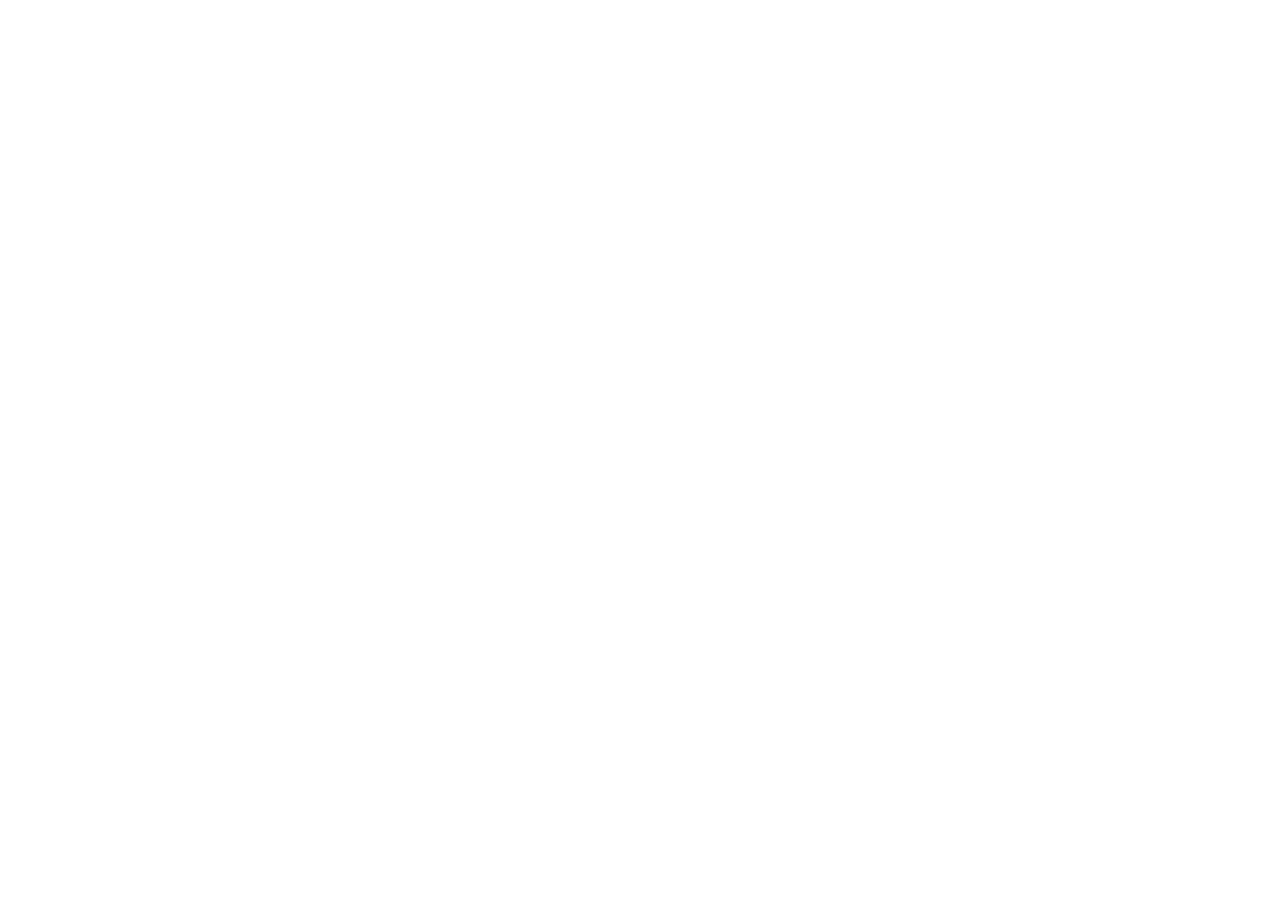
==== privacy-policy.html @ b7a123be "meet the trainers done" ====
<!DOCTYPE html>
<html lang="en">
<head>
    <meta charset="UTF-8">
    <title>Run Buddy</title>
    <meta http-equiv="X-UA-Compatible" content="IE=edge">
    <meta name="viewport" content="width=device-width, initial-scale=1.0">
    <title>Document</title>
</head>
<body>
    
</body>
</html>
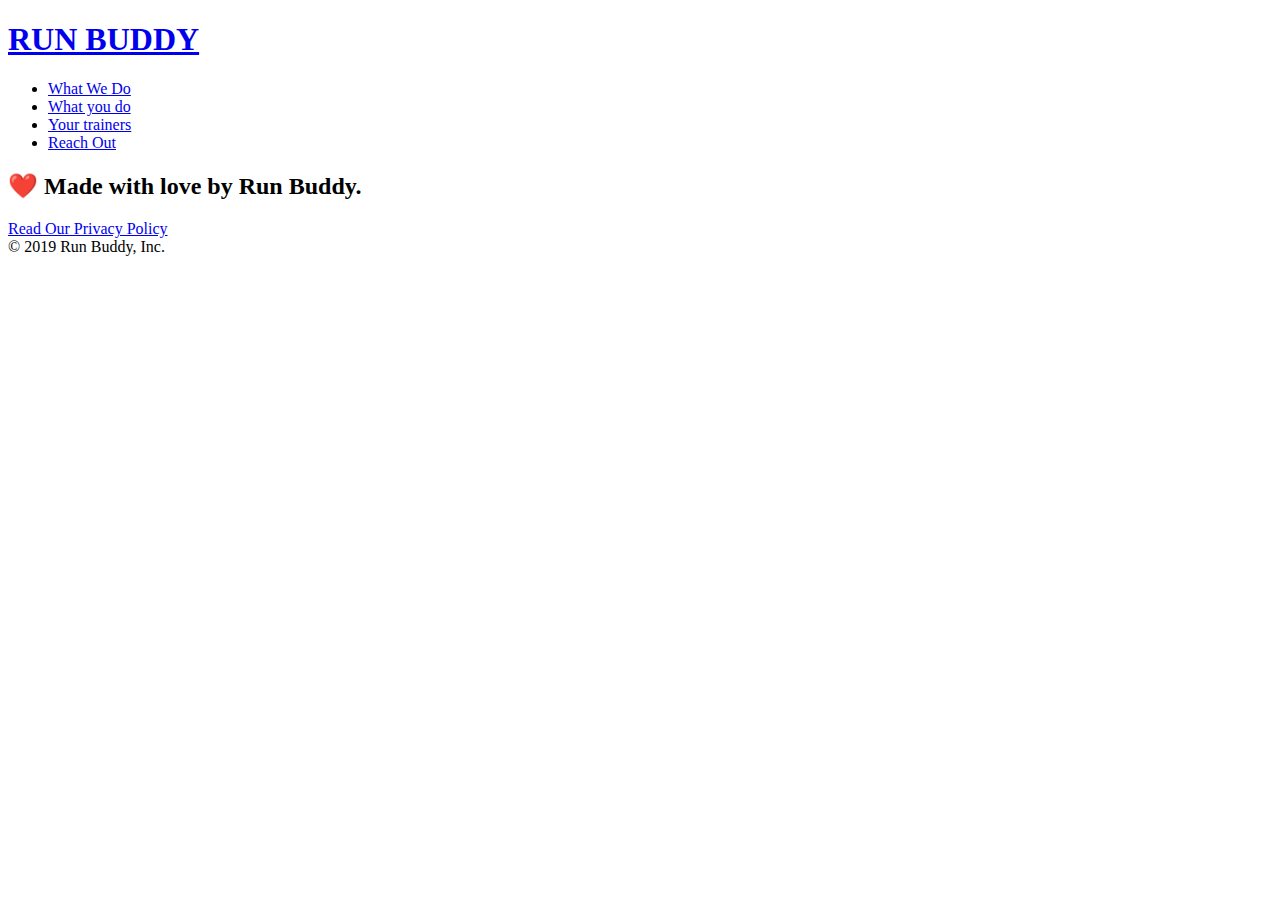
==== commit adb0385d: "privacy-policy skeleton" ====
--- a/privacy-policy.html
+++ b/privacy-policy.html
@@ -2,12 +2,48 @@
 <html lang="en">
 <head>
     <meta charset="UTF-8">
-    <title>Run Buddy</title>
+    <title>Privacy Policy - Run Buddy</title>
     <meta http-equiv="X-UA-Compatible" content="IE=edge">
     <meta name="viewport" content="width=device-width, initial-scale=1.0">
     <title>Document</title>
 </head>
+
+<header>
+    <h1>
+        <a href="./index.html">RUN BUDDY</a>
+    </h1>
+<nav>
+    <!--Unordered list element-->
+    <ul>
+        <!--List item element-->
+        <li>
+            <!--Anchor element-->
+            <a href="./index.html#what-we-do">What We Do</a>
+        </li>
+        <li>
+            <a href="./index.html#what-you-do">What you do</a>
+        </li>
+        <li>
+            <a href="./index.html#your-trainers">Your trainers</a>
+        </li>
+        <li>
+            <a href="./index.html#reach-out">Reach Out</a>
+        </li>
+    </ul>
+</nav>
+</header>
+<section class="hero">
+
+</section>
 <body>
     
 </body>
+
+<footer>
+    <h2>❤️ Made with love by Run Buddy.</h2>
+    <div>
+        <a href="#">Read Our Privacy Policy</a><br />
+        &copy; 2019 Run Buddy, Inc.
+    </div>
+</footer>
 </html>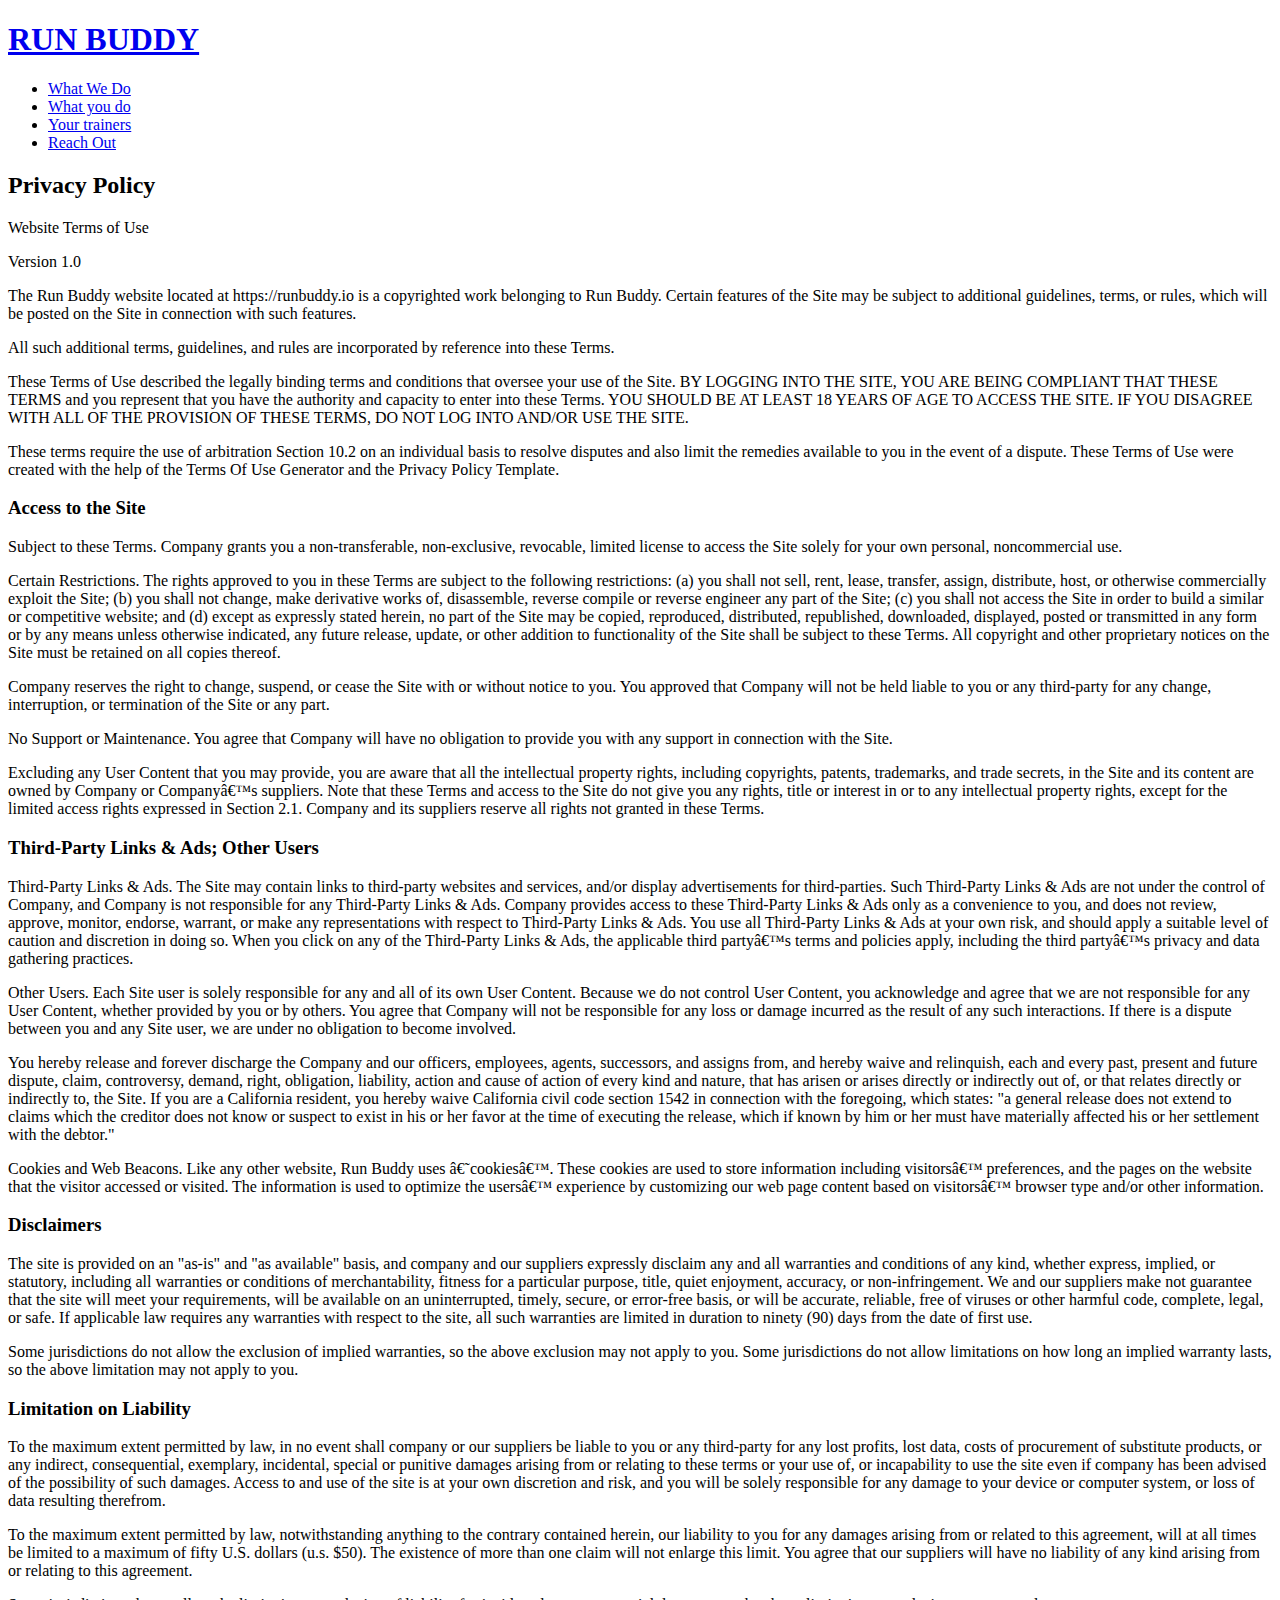
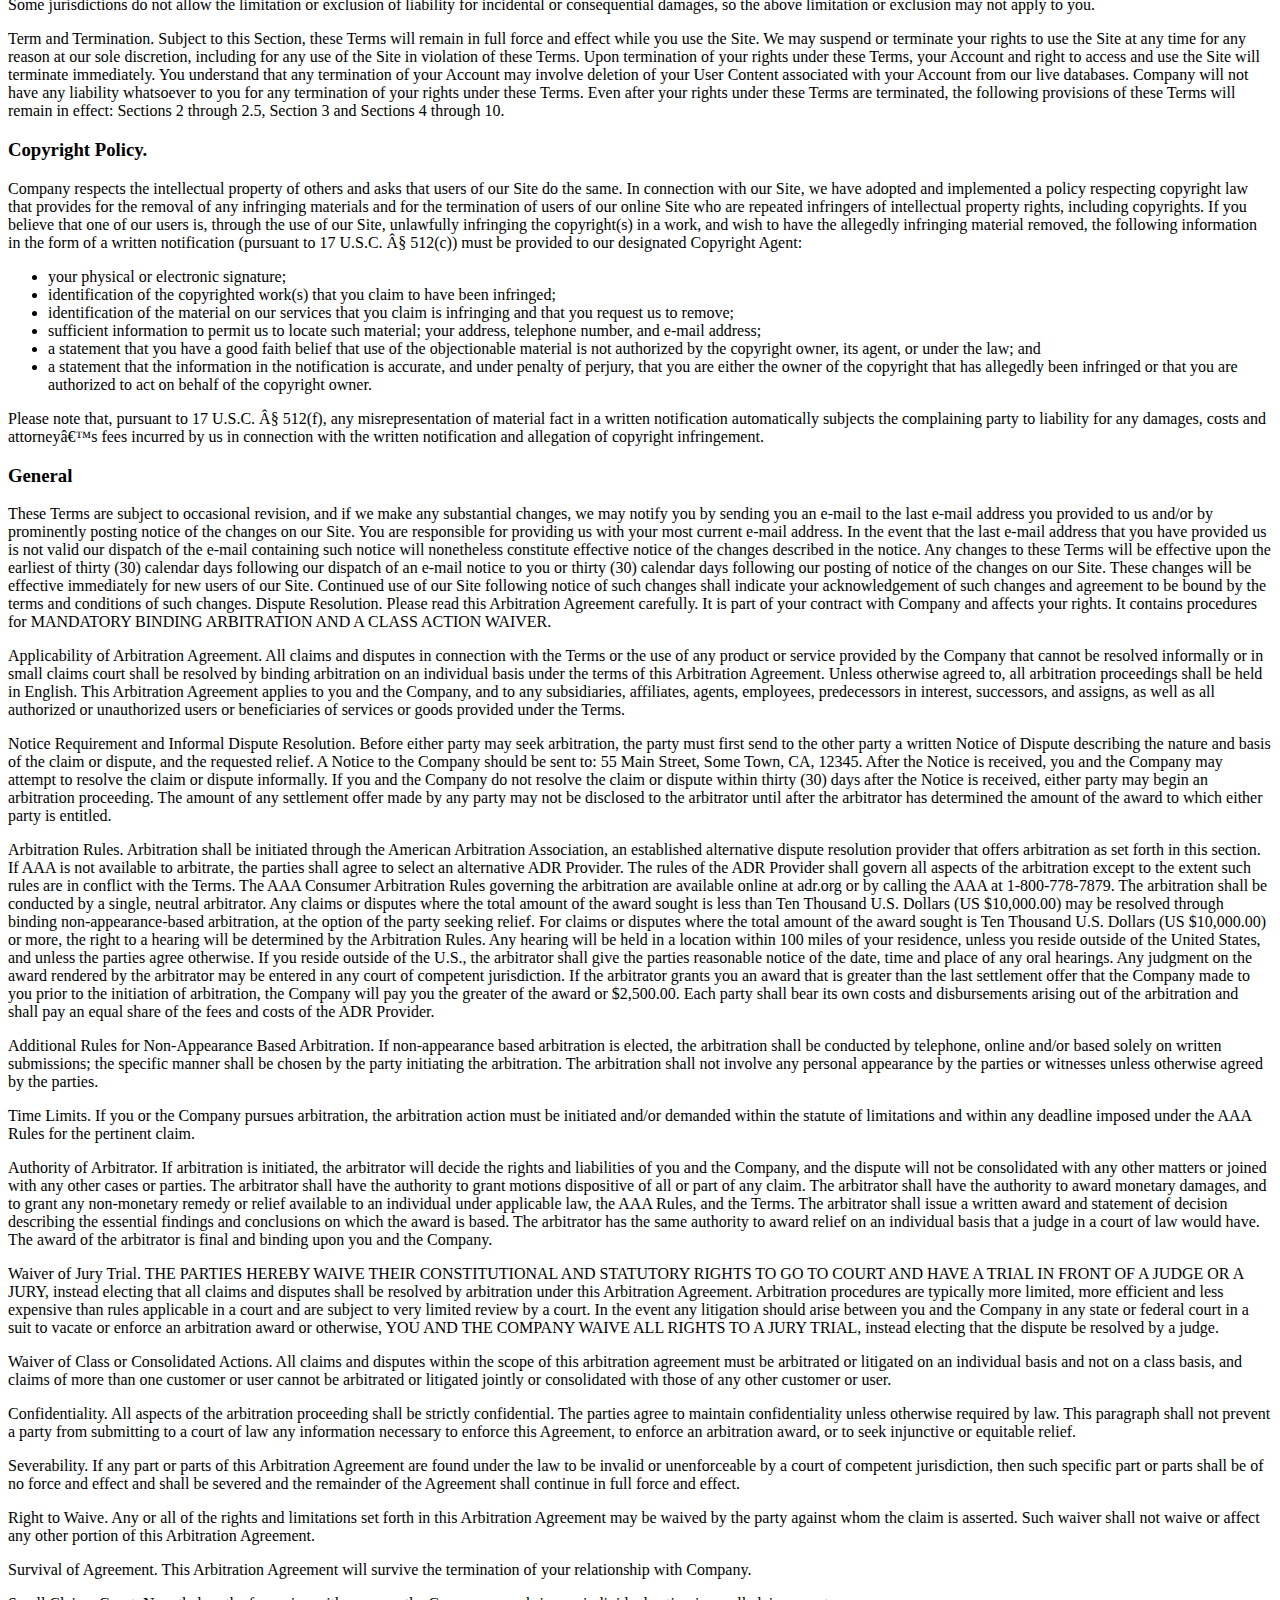
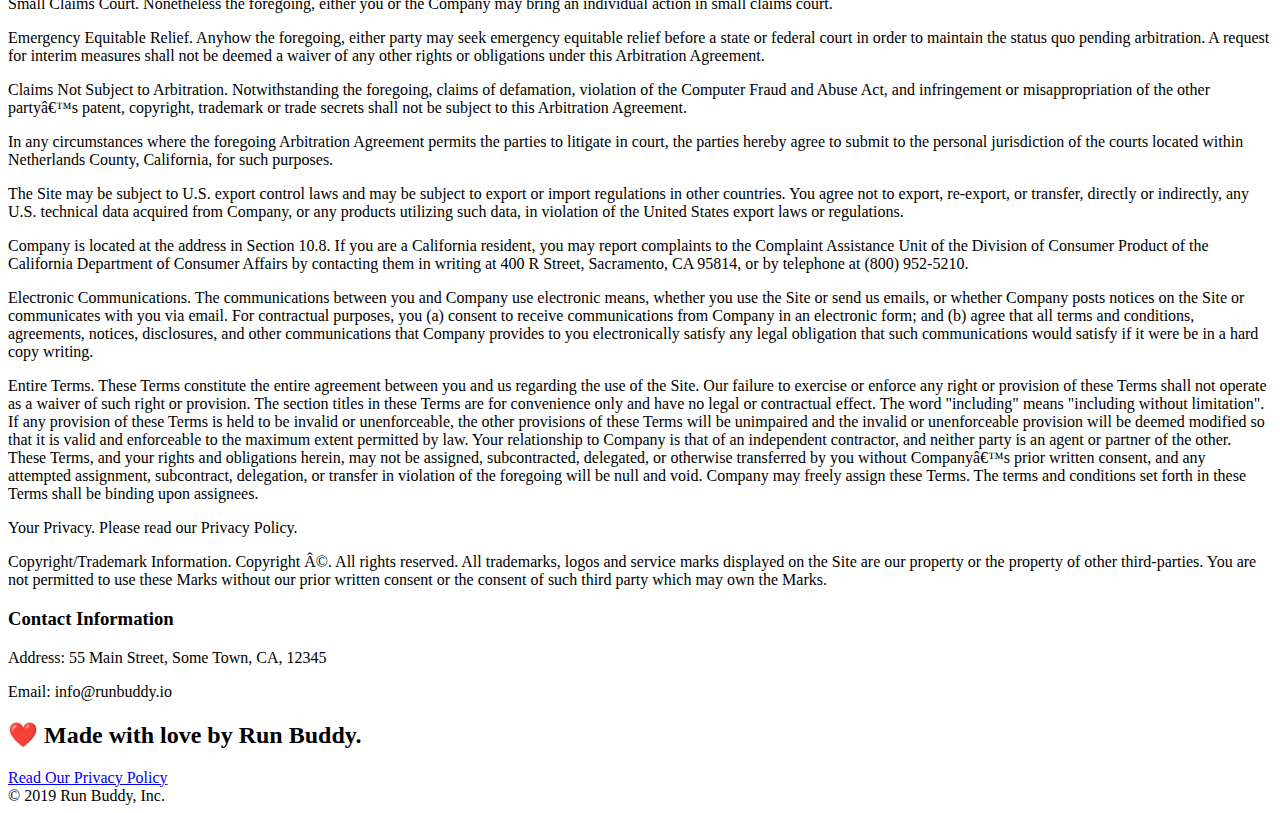
==== commit c783b4fd: "privacy policy" ====
--- a/privacy-policy.html
+++ b/privacy-policy.html
@@ -6,6 +6,8 @@
     <meta http-equiv="X-UA-Compatible" content="IE=edge">
     <meta name="viewport" content="width=device-width, initial-scale=1.0">
     <title>Document</title>
+    <link rel="stylesheet" href="./assets/css/style.css" />
+    <link rel="stylesheet" href="./assets/css/secondary-styles.css" />
 </head>
 
 <header>
@@ -33,8 +35,432 @@
 </nav>
 </header>
 <section class="hero">
-
+    <h2 class="page-title">
+        Privacy Policy
+    </h2>
 </section>
+<article class="secondary-content">
+    
+    <p>
+        Website Terms of Use
+      </p>
+
+      <p>
+        Version 1.0
+      </p>
+
+      <p>
+        The Run Buddy website located at https://runbuddy.io is a copyrighted work belonging to Run Buddy. Certain
+        features of the Site may be subject to additional guidelines, terms, or rules, which will be posted on the Site
+        in connection with such features.
+      </p>
+
+      <p>
+        All such additional terms, guidelines, and rules are incorporated by reference into these Terms.
+      </p>
+
+      <p>
+        These Terms of Use described the legally binding terms and conditions that oversee your use of the Site. BY
+        LOGGING INTO THE SITE, YOU ARE BEING COMPLIANT THAT THESE TERMS and you represent that you have the authority
+        and capacity to enter into these Terms. YOU SHOULD BE AT LEAST 18 YEARS OF AGE TO ACCESS THE SITE. IF YOU
+        DISAGREE WITH ALL OF THE PROVISION OF THESE TERMS, DO NOT LOG INTO AND/OR USE THE SITE.
+      </p>
+
+      <p>
+        These terms require the use of arbitration Section 10.2 on an individual basis to resolve disputes and also
+        limit the remedies available to you in the event of a dispute. These Terms of Use were created with the help of
+        the Terms Of Use Generator and the Privacy Policy Template.
+      </p>
+
+      <h3>
+        Access to the Site
+      </h3>
+
+      <p>
+        Subject to these Terms. Company grants you a non-transferable, non-exclusive, revocable, limited license to
+        access the Site solely for your own personal, noncommercial use.
+      </p>
+
+      <p>
+        Certain Restrictions. The rights approved to you in these Terms are subject to the following restrictions: (a)
+        you shall not sell, rent, lease, transfer, assign, distribute, host, or otherwise commercially exploit the Site;
+        (b) you shall not change, make derivative works of, disassemble, reverse compile or reverse engineer any part of
+        the Site; (c) you shall not access the Site in order to build a similar or competitive website; and (d) except
+        as expressly stated herein, no part of the Site may be copied, reproduced, distributed, republished, downloaded,
+        displayed, posted or transmitted in any form or by any means unless otherwise indicated, any future release,
+        update, or other addition to functionality of the Site shall be subject to these Terms. All copyright and other
+        proprietary notices on the Site must be retained on all copies thereof.
+      </p>
+
+      <p>
+        Company reserves the right to change, suspend, or cease the Site with or without notice to you. You approved
+        that Company will not be held liable to you or any third-party for any change, interruption, or termination of
+        the Site or any part.
+      </p>
+
+      <p>
+        No Support or Maintenance. You agree that Company will have no obligation to provide you with any support in
+        connection with the Site.
+      </p>
+
+      <p>
+        Excluding any User Content that you may provide, you are aware that all the intellectual property rights,
+        including copyrights, patents, trademarks, and trade secrets, in the Site and its content are owned by Company
+        or Companyâ€™s suppliers. Note that these Terms and access to the Site do not give you any rights, title or
+        interest in or to any intellectual property rights, except for the limited access rights expressed in Section
+        2.1. Company and its suppliers reserve all rights not granted in these Terms.
+      </p>
+
+      <h3>
+        Third-Party Links & Ads; Other Users
+      </h3>
+
+      <p>
+        Third-Party Links & Ads. The Site may contain links to third-party websites and services, and/or display
+        advertisements for third-parties. Such Third-Party Links & Ads are not under the control of Company, and Company
+        is not responsible for any Third-Party Links & Ads. Company provides access to these Third-Party Links & Ads
+        only as a convenience to you, and does not review, approve, monitor, endorse, warrant, or make any
+        representations with respect to Third-Party Links & Ads. You use all Third-Party Links & Ads at your own risk,
+        and should apply a suitable level of caution and discretion in doing so. When you click on any of the
+        Third-Party Links & Ads, the applicable third partyâ€™s terms and policies apply, including the third partyâ€™s
+        privacy and data gathering practices.
+      </p>
+
+      <p>
+        Other Users. Each Site user is solely responsible for any and all of its own User Content. Because we do not
+        control User Content, you acknowledge and agree that we are not responsible for any User Content, whether
+        provided by you or by others. You agree that Company will not be responsible for any loss or damage incurred as
+        the result of any such interactions. If there is a dispute between you and any Site user, we are under no
+        obligation to become involved.
+      </p>
+
+      <p>
+        You hereby release and forever discharge the Company and our officers, employees, agents, successors, and
+        assigns from, and hereby waive and relinquish, each and every past, present and future dispute, claim,
+        controversy, demand, right, obligation, liability, action and cause of action of every kind and nature, that has
+        arisen or arises directly or indirectly out of, or that relates directly or indirectly to, the Site. If you are
+        a California resident, you hereby waive California civil code section 1542 in connection with the foregoing,
+        which states: "a general release does not extend to claims which the creditor does not know or suspect to exist
+        in his or her favor at the time of executing the release, which if known by him or her must have materially
+        affected his or her settlement with the debtor."
+      </p>
+
+      <p>
+        Cookies and Web Beacons. Like any other website, Run Buddy uses â€˜cookiesâ€™. These cookies are used to store
+        information including visitorsâ€™ preferences, and the pages on the website that the visitor accessed or visited.
+        The information is used to optimize the usersâ€™ experience by customizing our web page content based on visitorsâ€™
+        browser type and/or other information.
+      </p>
+
+      <h3>
+        Disclaimers
+      </h3>
+
+      <p>
+        The site is provided on an "as-is" and "as available" basis, and company and our suppliers expressly disclaim
+        any and all warranties and conditions of any kind, whether express, implied, or statutory, including all
+        warranties or conditions of merchantability, fitness for a particular purpose, title, quiet enjoyment, accuracy,
+        or non-infringement. We and our suppliers make not guarantee that the site will meet your requirements, will be
+        available on an uninterrupted, timely, secure, or error-free basis, or will be accurate, reliable, free of
+        viruses or other harmful code, complete, legal, or safe. If applicable law requires any warranties with respect
+        to the site, all such warranties are limited in duration to ninety (90) days from the date of first use.
+      </p>
+
+      <p>
+        Some jurisdictions do not allow the exclusion of implied warranties, so the above exclusion may not apply to
+        you. Some jurisdictions do not allow limitations on how long an implied warranty lasts, so the above limitation
+        may not apply to you.
+      </p>
+
+      <h3>
+        Limitation on Liability
+      </h3>
+
+      <p>
+        To the maximum extent permitted by law, in no event shall company or our suppliers be liable to you or any
+        third-party for any lost profits, lost data, costs of procurement of substitute products, or any indirect,
+        consequential, exemplary, incidental, special or punitive damages arising from or relating to these terms or
+        your use of, or incapability to use the site even if company has been advised of the possibility of such
+        damages. Access to and use of the site is at your own discretion and risk, and you will be solely responsible
+        for any damage to your device or computer system, or loss of data resulting therefrom.
+      </p>
+
+      <p>
+        To the maximum extent permitted by law, notwithstanding anything to the contrary contained herein, our liability
+        to you for any damages arising from or related to this agreement, will at all times be limited to a maximum of
+        fifty U.S. dollars (u.s. $50). The existence of more than one claim will not enlarge this limit. You agree that
+        our suppliers will have no liability of any kind arising from or relating to this agreement.
+      </p>
+
+      <p>
+        Some jurisdictions do not allow the limitation or exclusion of liability for incidental or consequential
+        damages, so the above limitation or exclusion may not apply to you.
+      </p>
+
+      <p>
+        Term and Termination. Subject to this Section, these Terms will remain in full force and effect while you use
+        the Site. We may suspend or terminate your rights to use the Site at any time for any reason at our sole
+        discretion, including for any use of the Site in violation of these Terms. Upon termination of your rights under
+        these Terms, your Account and right to access and use the Site will terminate immediately. You understand that
+        any termination of your Account may involve deletion of your User Content associated with your Account from our
+        live databases. Company will not have any liability whatsoever to you for any termination of your rights under
+        these Terms. Even after your rights under these Terms are terminated, the following provisions of these Terms
+        will remain in effect: Sections 2 through 2.5, Section 3 and Sections 4 through 10.
+      </p>
+
+      <h3>
+        Copyright Policy.
+      </h3>
+
+      <p>
+        Company respects the intellectual property of others and asks that users of our Site do the same. In connection
+        with our Site, we have adopted and implemented a policy respecting copyright law that provides for the removal
+        of any infringing materials and for the termination of users of our online Site who are repeated infringers of
+        intellectual property rights, including copyrights. If you believe that one of our users is, through the use of
+        our Site, unlawfully infringing the copyright(s) in a work, and wish to have the allegedly infringing material
+        removed, the following information in the form of a written notification (pursuant to 17 U.S.C. Â§ 512(c)) must
+        be provided to our designated Copyright Agent:
+      </p>
+
+      <ul>
+        <li>
+          your physical or electronic signature;
+        </li>
+        <li>
+          identification of the copyrighted work(s) that you claim to have been infringed;
+        </li>
+        <li>
+          identification of the material on our services that you claim is infringing and that you request us to remove;
+        </li>
+        <li>
+          sufficient information to permit us to locate such material; your address, telephone number, and e-mail
+          address;
+        </li>
+        <li>
+          a statement that you have a good faith belief that use of the objectionable material is not authorized by the
+          copyright owner, its agent, or under the law; and
+        </li>
+        <li>
+          a statement that the information in the notification is accurate, and under penalty of perjury, that you are
+          either the owner of the copyright that has allegedly been infringed or that you are authorized to act on
+          behalf of the copyright owner.
+        </li>
+      </ul>
+
+      <p>
+        Please note that, pursuant to 17 U.S.C. Â§ 512(f), any misrepresentation of material fact in a written
+        notification automatically subjects the complaining party to liability for any damages, costs and attorneyâ€™s
+        fees incurred by us in connection with the written notification and allegation of copyright infringement.
+      </p>
+
+      <h3>
+        General
+      </h3>
+
+      <p>
+        These Terms are subject to occasional revision, and if we make any substantial changes, we may notify you by
+        sending you an e-mail to the last e-mail address you provided to us and/or by prominently posting notice of the
+        changes on our Site. You are responsible for providing us with your most current e-mail address. In the event
+        that the last e-mail address that you have provided us is not valid our dispatch of the e-mail containing such
+        notice will nonetheless constitute effective notice of the changes described in the notice. Any changes to these
+        Terms will be effective upon the earliest of thirty (30) calendar days following our dispatch of an e-mail
+        notice to you or thirty (30) calendar days following our posting of notice of the changes on our Site. These
+        changes will be effective immediately for new users of our Site. Continued use of our Site following notice of
+        such changes shall indicate your acknowledgement of such changes and agreement to be bound by the terms and
+        conditions of such changes. Dispute Resolution. Please read this Arbitration Agreement carefully. It is part of
+        your contract with Company and affects your rights. It contains procedures for MANDATORY BINDING ARBITRATION AND
+        A CLASS ACTION WAIVER.
+      </p>
+
+      <p>
+        Applicability of Arbitration Agreement. All claims and disputes in connection with the Terms or the use of any
+        product or service provided by the Company that cannot be resolved informally or in small claims court shall be
+        resolved by binding arbitration on an individual basis under the terms of this Arbitration Agreement. Unless
+        otherwise agreed to, all arbitration proceedings shall be held in English. This Arbitration Agreement applies to
+        you and the Company, and to any subsidiaries, affiliates, agents, employees, predecessors in interest,
+        successors, and assigns, as well as all authorized or unauthorized users or beneficiaries of services or goods
+        provided under the Terms.
+      </p>
+
+      <p>
+        Notice Requirement and Informal Dispute Resolution. Before either party may seek arbitration, the party must
+        first send to the other party a written Notice of Dispute describing the nature and basis of the claim or
+        dispute, and the requested relief. A Notice to the Company should be sent to: 55 Main Street, Some Town, CA,
+        12345. After the Notice is received, you and the Company may attempt to resolve the claim or dispute informally.
+        If you and the Company do not resolve the claim or dispute within thirty (30) days after the Notice is received,
+        either party may begin an arbitration proceeding. The amount of any settlement offer made by any party may not
+        be disclosed to the arbitrator until after the arbitrator has determined the amount of the award to which either
+        party is entitled.
+      </p>
+
+      <p>
+        Arbitration Rules. Arbitration shall be initiated through the American Arbitration Association, an established
+        alternative dispute resolution provider that offers arbitration as set forth in this section. If AAA is not
+        available to arbitrate, the parties shall agree to select an alternative ADR Provider. The rules of the ADR
+        Provider shall govern all aspects of the arbitration except to the extent such rules are in conflict with the
+        Terms. The AAA Consumer Arbitration Rules governing the arbitration are available online at adr.org or by
+        calling the AAA at 1-800-778-7879. The arbitration shall be conducted by a single, neutral arbitrator. Any
+        claims or disputes where the total amount of the award sought is less than Ten Thousand U.S. Dollars (US
+        $10,000.00) may be resolved through binding non-appearance-based arbitration, at the option of the party seeking
+        relief. For claims or disputes where the total amount of the award sought is Ten Thousand U.S. Dollars (US
+        $10,000.00) or more, the right to a hearing will be determined by the Arbitration Rules. Any hearing will be
+        held in a location within 100 miles of your residence, unless you reside outside of the United States, and
+        unless the parties agree otherwise. If you reside outside of the U.S., the arbitrator shall give the parties
+        reasonable notice of the date, time and place of any oral hearings. Any judgment on the award rendered by the
+        arbitrator may be entered in any court of competent jurisdiction. If the arbitrator grants you an award that is
+        greater than the last settlement offer that the Company made to you prior to the initiation of arbitration, the
+        Company will pay you the greater of the award or $2,500.00. Each party shall bear its own costs and
+        disbursements arising out of the arbitration and shall pay an equal share of the fees and costs of the ADR
+        Provider.
+      </p>
+
+      <p>
+        Additional Rules for Non-Appearance Based Arbitration. If non-appearance based arbitration is elected, the
+        arbitration shall be conducted by telephone, online and/or based solely on written submissions; the specific
+        manner shall be chosen by the party initiating the arbitration. The arbitration shall not involve any personal
+        appearance by the parties or witnesses unless otherwise agreed by the parties.
+      </p>
+
+      <p>
+        Time Limits. If you or the Company pursues arbitration, the arbitration action must be initiated and/or demanded
+        within the statute of limitations and within any deadline imposed under the AAA Rules for the pertinent claim.
+      </p>
+
+      <p>
+        Authority of Arbitrator. If arbitration is initiated, the arbitrator will decide the rights and liabilities of
+        you and the Company, and the dispute will not be consolidated with any other matters or joined with any other
+        cases or parties. The arbitrator shall have the authority to grant motions dispositive of all or part of any
+        claim. The arbitrator shall have the authority to award monetary damages, and to grant any non-monetary remedy
+        or relief available to an individual under applicable law, the AAA Rules, and the Terms. The arbitrator shall
+        issue a written award and statement of decision describing the essential findings and conclusions on which the
+        award is based. The arbitrator has the same authority to award relief on an individual basis that a judge in a
+        court of law would have. The award of the arbitrator is final and binding upon you and the Company.
+      </p>
+
+      <p>
+        Waiver of Jury Trial. THE PARTIES HEREBY WAIVE THEIR CONSTITUTIONAL AND STATUTORY RIGHTS TO GO TO COURT AND HAVE
+        A TRIAL IN FRONT OF A JUDGE OR A JURY, instead electing that all claims and disputes shall be resolved by
+        arbitration under this Arbitration Agreement. Arbitration procedures are typically more limited, more efficient
+        and less expensive than rules applicable in a court and are subject to very limited review by a court. In the
+        event any litigation should arise between you and the Company in any state or federal court in a suit to vacate
+        or enforce an arbitration award or otherwise, YOU AND THE COMPANY WAIVE ALL RIGHTS TO A JURY TRIAL, instead
+        electing that the dispute be resolved by a judge.
+      </p>
+
+      <p>
+        Waiver of Class or Consolidated Actions. All claims and disputes within the scope of this arbitration agreement
+        must be arbitrated or litigated on an individual basis and not on a class basis, and claims of more than one
+        customer or user cannot be arbitrated or litigated jointly or consolidated with those of any other customer or
+        user.
+      </p>
+
+      <p>
+        Confidentiality. All aspects of the arbitration proceeding shall be strictly confidential. The parties agree to
+        maintain confidentiality unless otherwise required by law. This paragraph shall not prevent a party from
+        submitting to a court of law any information necessary to enforce this Agreement, to enforce an arbitration
+        award, or to seek injunctive or equitable relief.
+      </p>
+
+      <p>
+        Severability. If any part or parts of this Arbitration Agreement are found under the law to be invalid or
+        unenforceable by a court of competent jurisdiction, then such specific part or parts shall be of no force and
+        effect and shall be severed and the remainder of the Agreement shall continue in full force and effect.
+      </p>
+
+      <p>
+        Right to Waive. Any or all of the rights and limitations set forth in this Arbitration Agreement may be waived
+        by the party against whom the claim is asserted. Such waiver shall not waive or affect any other portion of this
+        Arbitration Agreement.
+      </p>
+
+      <p>
+        Survival of Agreement. This Arbitration Agreement will survive the termination of your relationship with
+        Company.
+      </p>
+
+      <p>
+        Small Claims Court. Nonetheless the foregoing, either you or the Company may bring an individual action in small
+        claims court.
+      </p>
+
+      <p>
+        Emergency Equitable Relief. Anyhow the foregoing, either party may seek emergency equitable relief before a
+        state or federal court in order to maintain the status quo pending arbitration. A request for interim measures
+        shall not be deemed a waiver of any other rights or obligations under this Arbitration Agreement.
+      </p>
+
+      <p>
+        Claims Not Subject to Arbitration. Notwithstanding the foregoing, claims of defamation, violation of the
+        Computer Fraud and Abuse Act, and infringement or misappropriation of the other partyâ€™s patent, copyright,
+        trademark or trade secrets shall not be subject to this Arbitration Agreement.
+      </p>
+
+      <p>
+        In any circumstances where the foregoing Arbitration Agreement permits the parties to litigate in court, the
+        parties hereby agree to submit to the personal jurisdiction of the courts located within Netherlands County,
+        California, for such purposes.
+      </p>
+
+      <p>
+        The Site may be subject to U.S. export control laws and may be subject to export or import regulations in other
+        countries. You agree not to export, re-export, or transfer, directly or indirectly, any U.S. technical data
+        acquired from Company, or any products utilizing such data, in violation of the United States export laws or
+        regulations.
+      </p>
+
+      <p>
+        Company is located at the address in Section 10.8. If you are a California resident, you may report complaints
+        to the Complaint Assistance Unit of the Division of Consumer Product of the California Department of Consumer
+        Affairs by contacting them in writing at 400 R Street, Sacramento, CA 95814, or by telephone at (800) 952-5210.
+      </p>
+
+      <p>
+        Electronic Communications. The communications between you and Company use electronic means, whether you use the
+        Site or send us emails, or whether Company posts notices on the Site or communicates with you via email. For
+        contractual purposes, you (a) consent to receive communications from Company in an electronic form; and (b)
+        agree that all terms and conditions, agreements, notices, disclosures, and other communications that Company
+        provides to you electronically satisfy any legal obligation that such communications would satisfy if it were be
+        in a hard copy writing.
+      </p>
+
+      <p>
+        Entire Terms. These Terms constitute the entire agreement between you and us regarding the use of the Site. Our
+        failure to exercise or enforce any right or provision of these Terms shall not operate as a waiver of such right
+        or provision. The section titles in these Terms are for convenience only and have no legal or contractual
+        effect. The word "including" means "including without limitation". If any provision of these Terms is held to be
+        invalid or unenforceable, the other provisions of these Terms will be unimpaired and the invalid or
+        unenforceable provision will be deemed modified so that it is valid and enforceable to the maximum extent
+        permitted by law. Your relationship to Company is that of an independent contractor, and neither party is an
+        agent or partner of the other. These Terms, and your rights and obligations herein, may not be assigned,
+        subcontracted, delegated, or otherwise transferred by you without Companyâ€™s prior written consent, and any
+        attempted assignment, subcontract, delegation, or transfer in violation of the foregoing will be null and void.
+        Company may freely assign these Terms. The terms and conditions set forth in these Terms shall be binding upon
+        assignees.
+      </p>
+
+      <p>
+        Your Privacy. Please read our Privacy Policy.
+      </p>
+
+      <p>
+        Copyright/Trademark Information. Copyright Â©. All rights reserved. All trademarks, logos and service marks
+        displayed on the Site are our property or the property of other third-parties. You are not permitted to use
+        these Marks without our prior written consent or the consent of such third party which may own the Marks.
+      </p>
+
+      <h3>
+        Contact Information
+      </h3>
+
+      <p>
+        Address: 55 Main Street, Some Town, CA, 12345
+      </p>
+
+      <p>
+        Email: info@runbuddy.io
+      </p>
+
+</article>
 <body>
     
 </body>
@@ -42,7 +468,7 @@
 <footer>
     <h2>❤️ Made with love by Run Buddy.</h2>
     <div>
-        <a href="#">Read Our Privacy Policy</a><br />
+        <a href="./privacy-policy.html">Read Our Privacy Policy</a><br />
         &copy; 2019 Run Buddy, Inc.
     </div>
 </footer>
